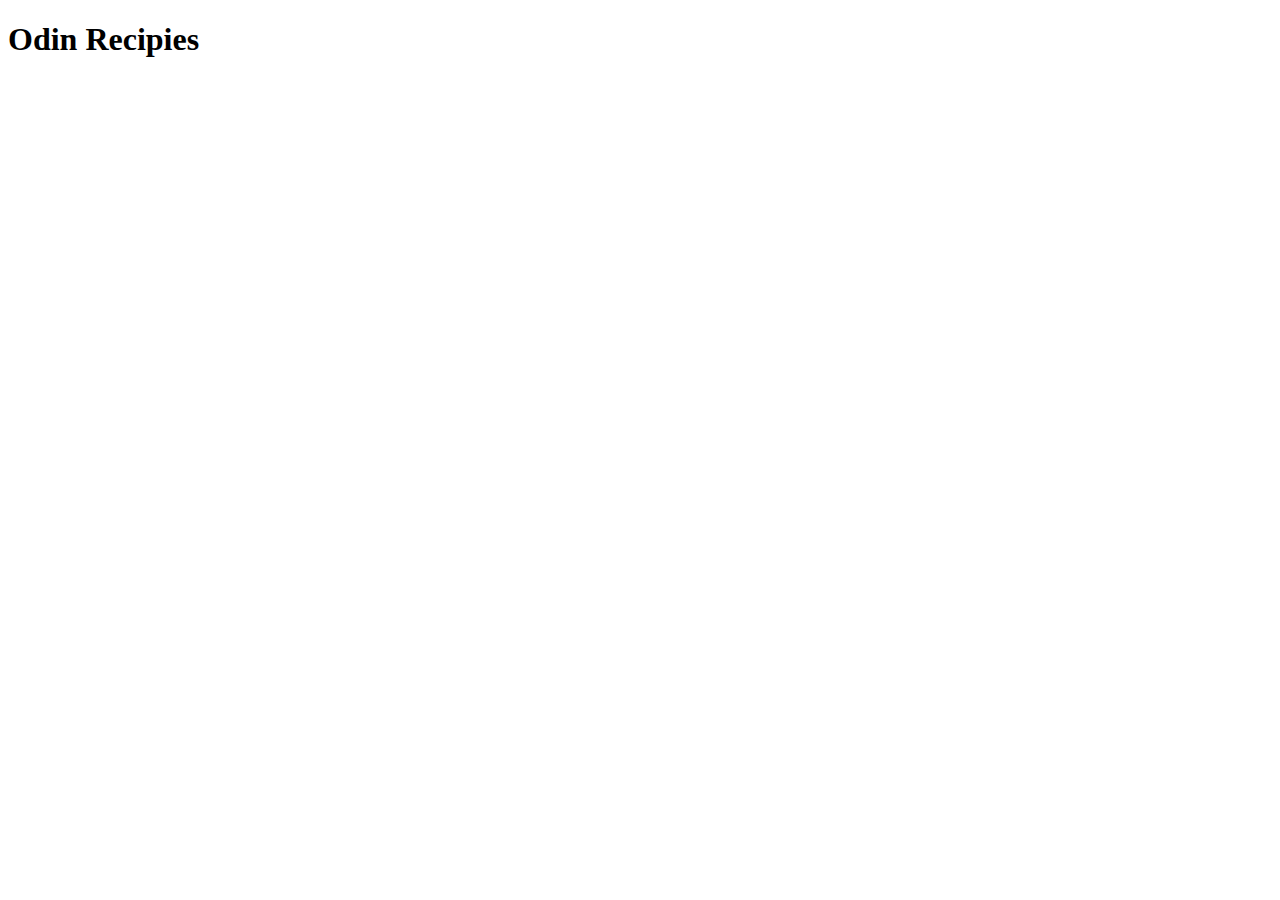
==== index.html @ ba147f65 "Add boilerplate in index.html" ====
<!DOCTYPE html>
<html lang="en">
<head>
    <meta charset="UTF-8">
    <meta http-equiv="X-UA-Compatible" content="IE=edge">
    <meta name="viewport" content="width=device-width, initial-scale=1.0">
    <title>Odin Recipies</title>
</head>
<body>
<h1>Odin Recipies</h1>
</body>
</html>
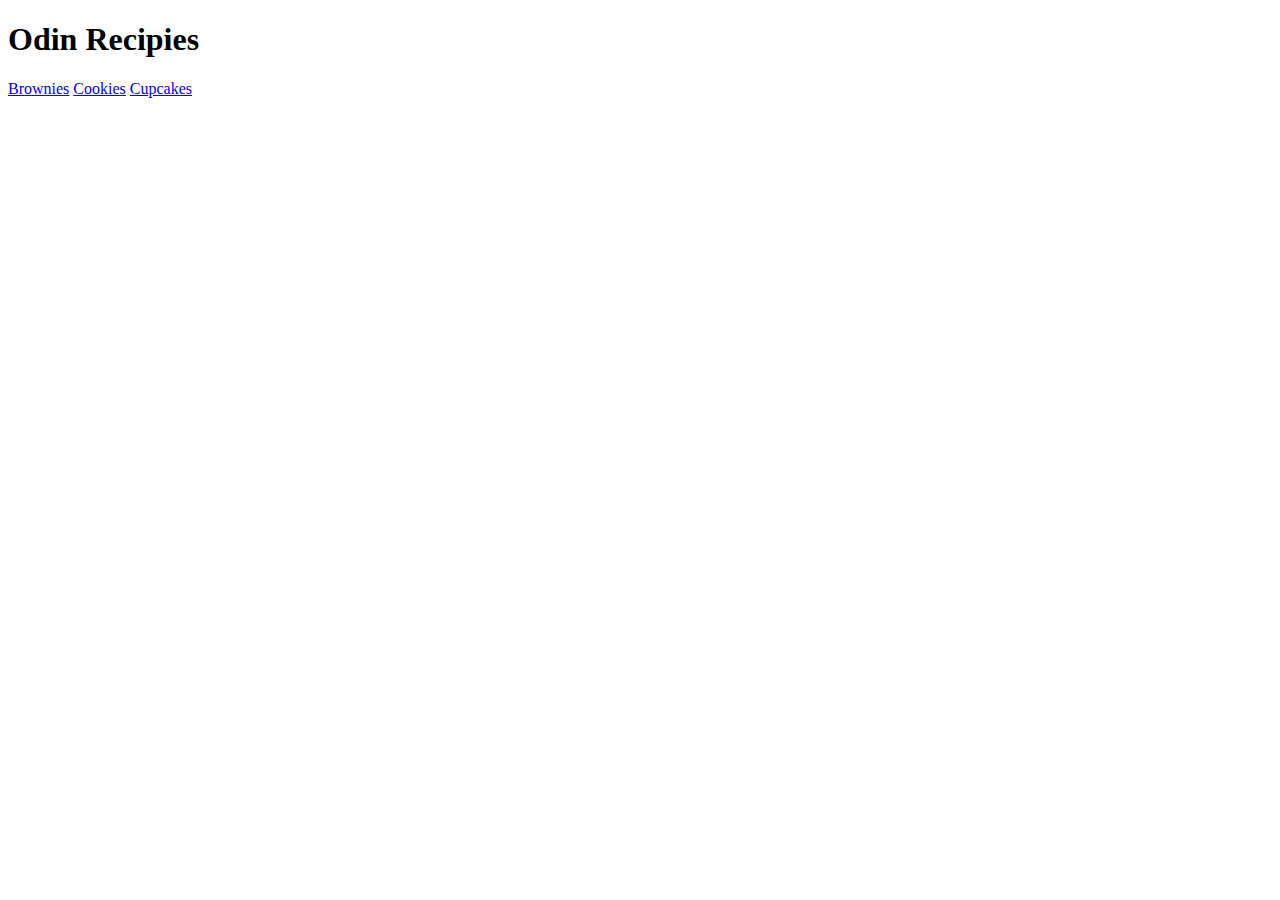
==== commit 173b8d6b: "Add links to index.html" ====
--- a/index.html
+++ b/index.html
@@ -8,5 +8,8 @@
 </head>
 <body>
 <h1>Odin Recipies</h1>
+<a href="recipies/brownies.html">Brownies</a>
+<a href="recipies/cookies.html">Cookies</a>
+<a href="recipies/cupcakes.html">Cupcakes</a>
 </body>
 </html>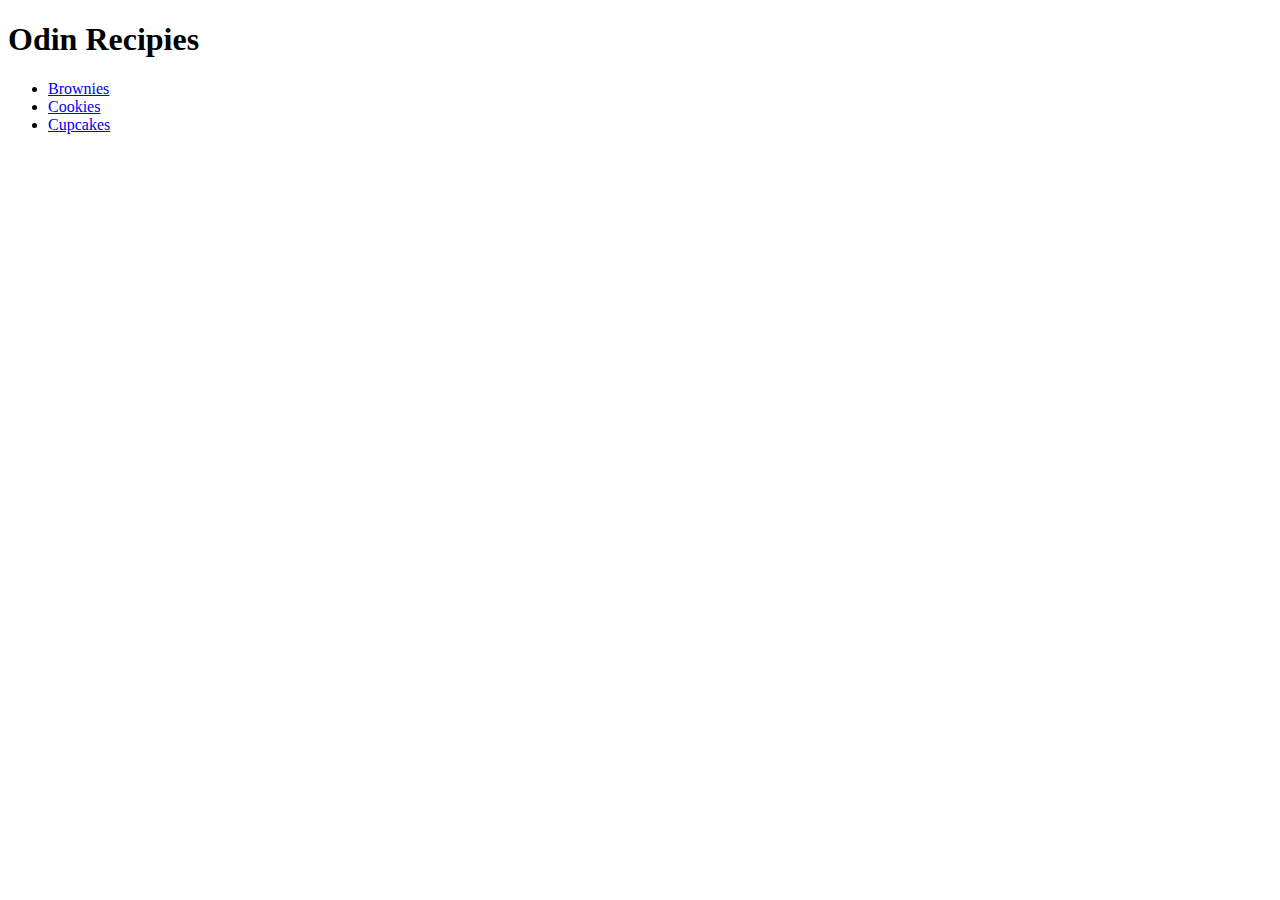
==== commit 66a68a24: "add ul to index.html" ====
--- a/index.html
+++ b/index.html
@@ -8,8 +8,10 @@
 </head>
 <body>
 <h1>Odin Recipies</h1>
-<a href="recipies/brownies.html">Brownies</a>
-<a href="recipies/cookies.html">Cookies</a>
-<a href="recipies/cupcakes.html">Cupcakes</a>
+<ul>
+    <li><a href="recipies/brownies.html">Brownies</a></li>
+    <li><a href="recipies/cookies.html">Cookies</a></li>
+    <li><a href="recipies/cupcakes.html">Cupcakes</a></li>
+</ul>
 </body>
 </html>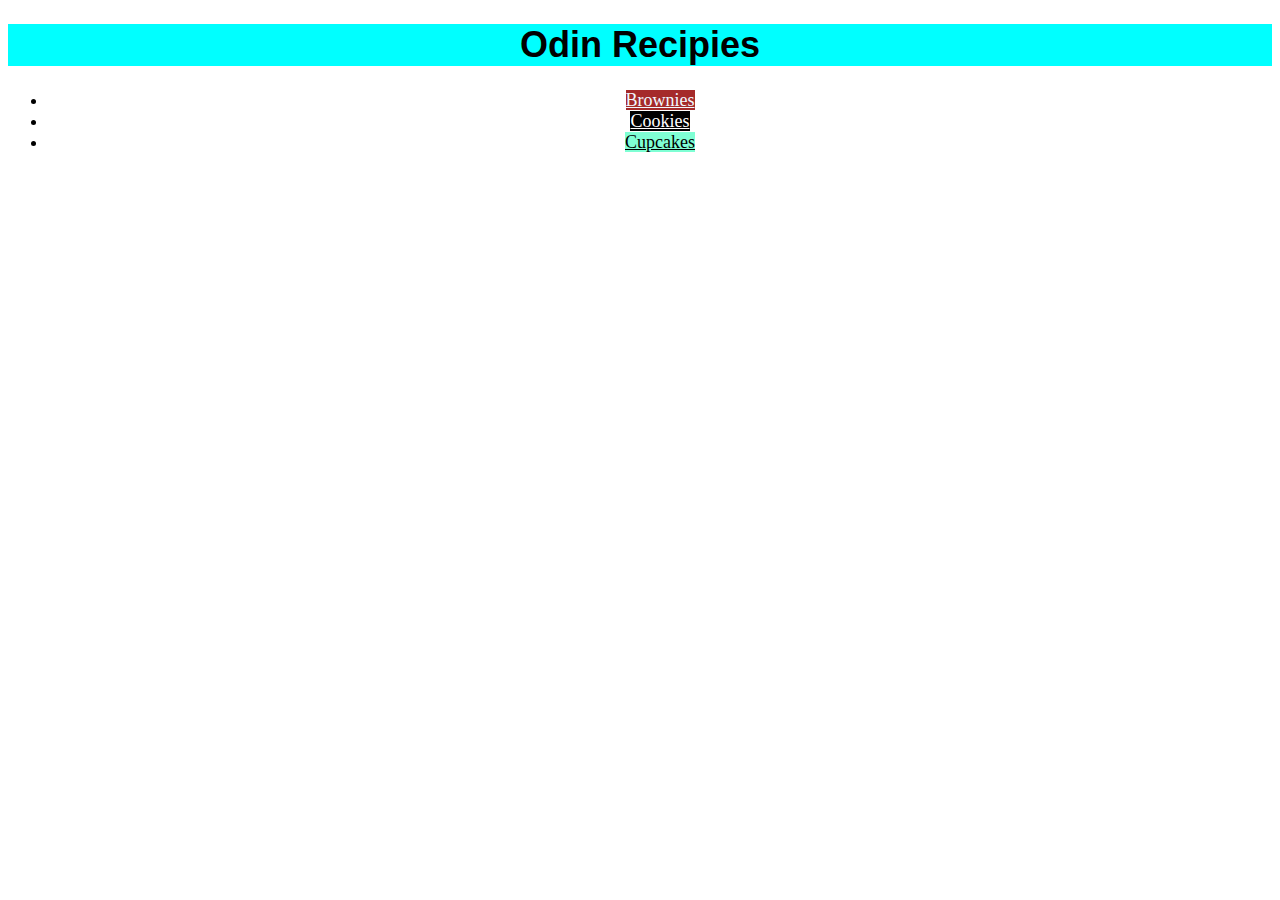
==== commit 2a0b976f: "add style.css for index.html" ====
--- a/index.html
+++ b/index.html
@@ -5,13 +5,14 @@
     <meta http-equiv="X-UA-Compatible" content="IE=edge">
     <meta name="viewport" content="width=device-width, initial-scale=1.0">
     <title>Odin Recipies</title>
+    <link rel="stylesheet" href="style.css">
 </head>
 <body>
-<h1>Odin Recipies</h1>
+<h1 id="title">Odin Recipies</h1>
 <ul>
-    <li><a href="recipies/brownies.html">Brownies</a></li>
-    <li><a href="recipies/cookies.html">Cookies</a></li>
-    <li><a href="recipies/cupcakes.html">Cupcakes</a></li>
+    <li><a class="brown" href="recipies/brownies.html">Brownies</a></li>
+    <li><a class="cook" href="recipies/cookies.html">Cookies</a></li>
+    <li><a class="cup" href="recipies/cupcakes.html">Cupcakes</a></li>
 </ul>
 </body>
 </html>--- a/style.css
+++ b/style.css
@@ -0,0 +1,25 @@
+h1 {
+    text-align: center;
+    font-family: 'Gill Sans', 'Gill Sans MT', Calibri, 'Trebuchet MS', sans-serif;
+    background-color: aqua;
+}
+
+body {
+    font-size: large;
+    text-align: center;
+}
+
+.brown {
+    background-color: brown;
+    color: aliceblue;
+}
+
+.cook {
+    background-color: black;
+    color: white;
+}
+
+.cup {
+    background-color: aquamarine;
+    color: black;
+}